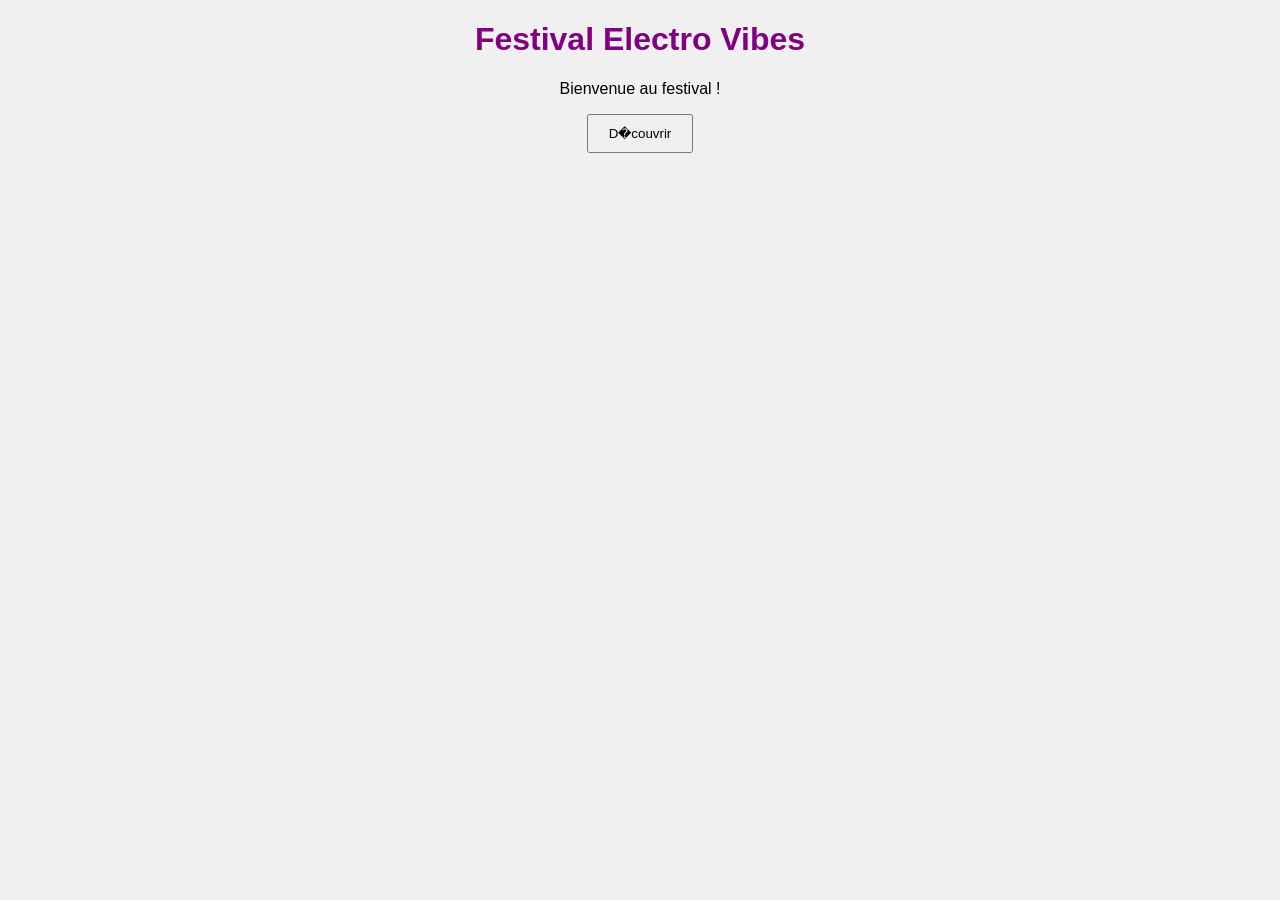
==== index.html @ 2c19eb2b "Ajout de index.html" ====
<!DOCTYPE html>
<html lang="fr">
<head>
    <meta charset="UTF-8">
    <title>Festival Electro Vibes</title>
    <link rel="stylesheet" href="style.css">
</head>
<body>
    <h1>Festival Electro Vibes</h1>
    <p>Bienvenue au festival !</p>
    <button id="btn">D�couvrir</button>

    <script src="script.js"></script>
</body>
</html>
---- style.css ----
body {
    font-family: Arial, sans-serif;
    text-align: center;
    background-color: #f0f0f0;
}

h1 {
    color: purple;
}

button {
    padding: 10px 20px;
    cursor: pointer;
}
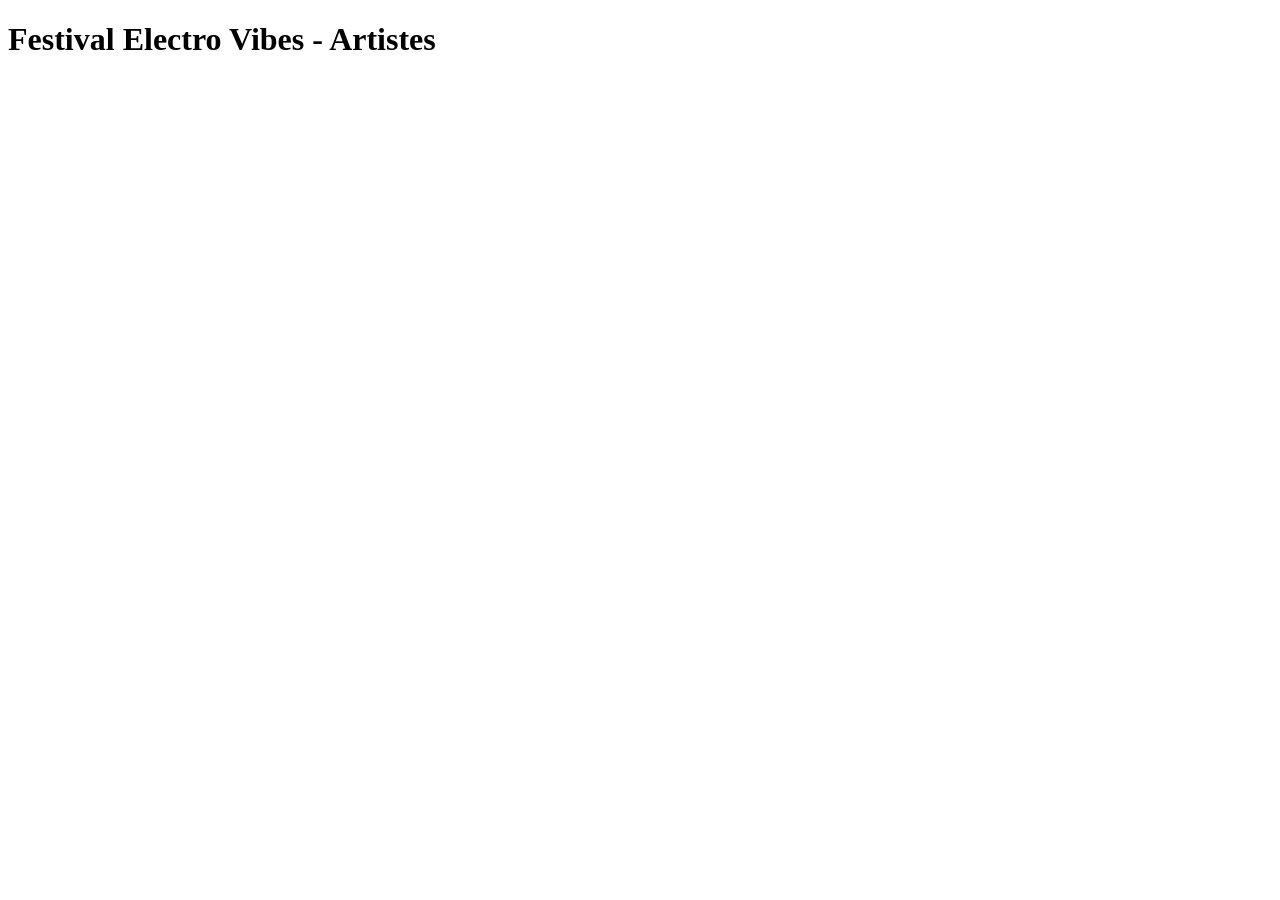
==== commit ee7c040c: "Ajout de la section artistes" ====
--- a/index.html
+++ b/index.html
@@ -1,15 +1,11 @@
 <!DOCTYPE html>
-<html lang="fr">
+<html lang="en">
 <head>
     <meta charset="UTF-8">
-    <title>Festival Electro Vibes</title>
-    <link rel="stylesheet" href="style.css">
+    <meta name="viewport" content="width=device-width, initial-scale=1.0">
+    <title>je suis etudiante 1 je veis j</title>
 </head>
 <body>
-    <h1>Festival Electro Vibes</h1>
-    <p>Bienvenue au festival !</p>
-    <button id="btn">D�couvrir</button>
-
-    <script src="script.js"></script>
+    <h1>Festival Electro Vibes - Artistes</h1>
 </body>
 </html>
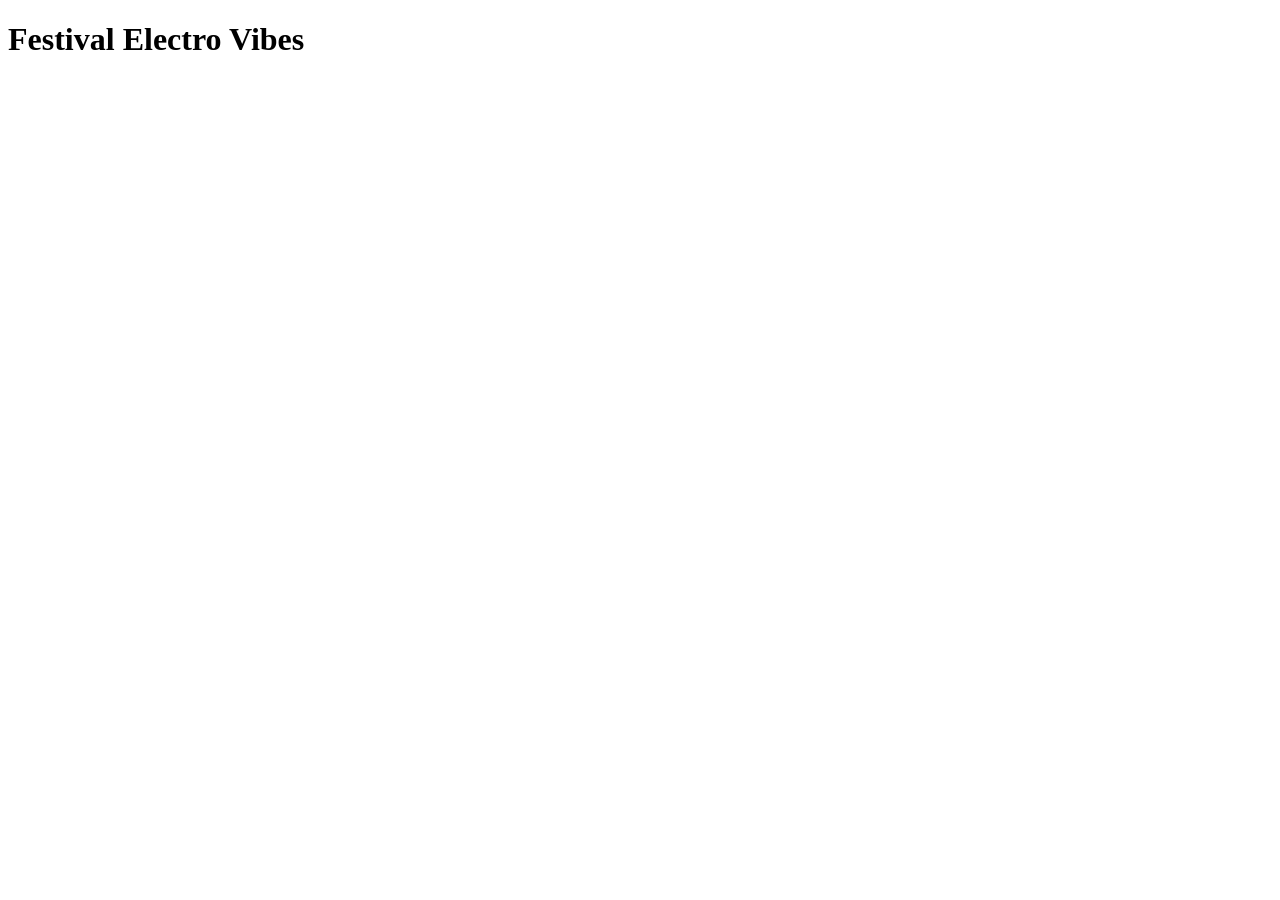
==== commit 48ac2070: "Résolution du conflit entre artistes et programme" ====
--- a/index.html
+++ b/index.html
@@ -6,6 +6,6 @@
     <title>je suis etudiante 1 je veis j</title>
 </head>
 <body>
-    <h1>Festival Electro Vibes - Artistes</h1>
+    <h1>Festival Electro Vibes</h1>
 </body>
 </html>
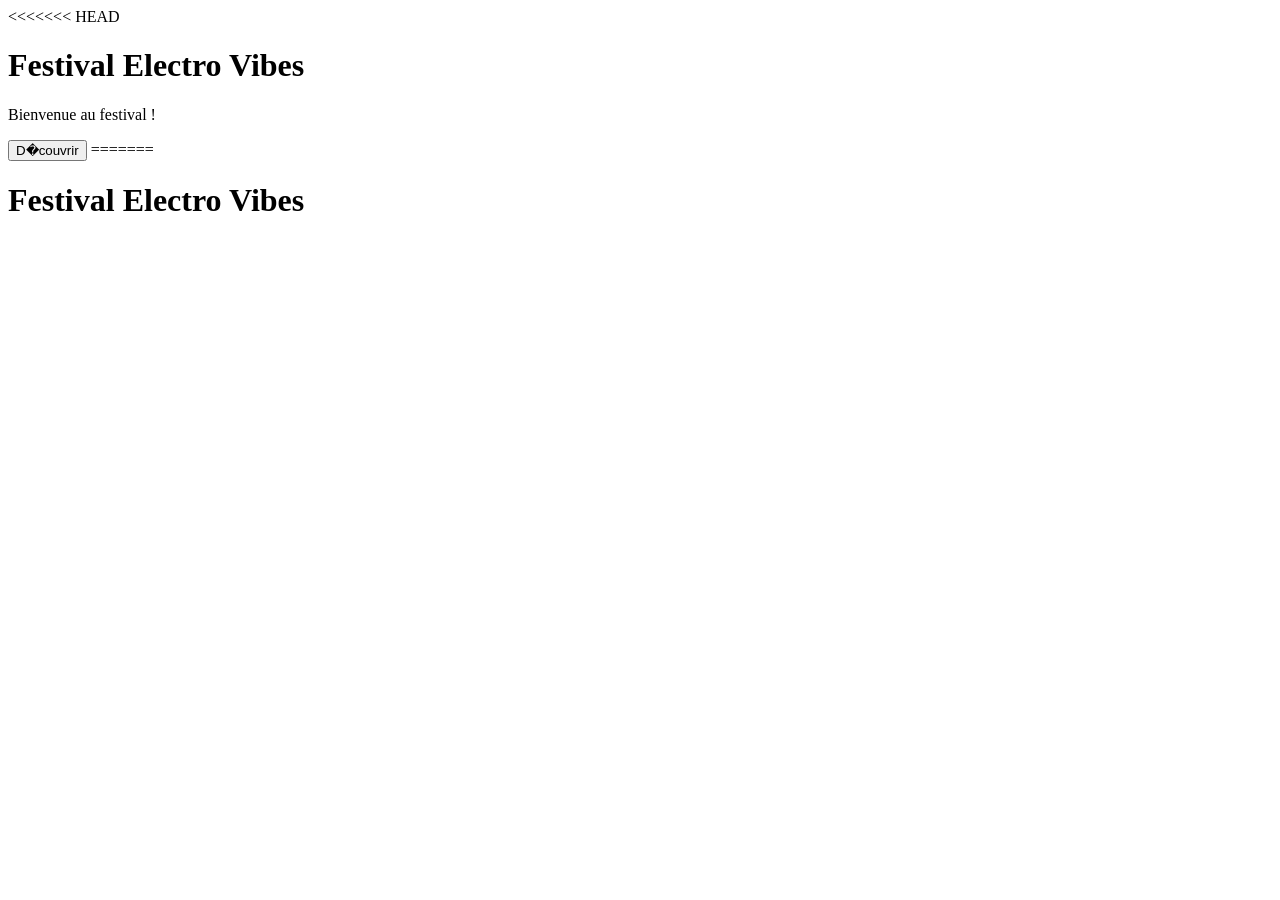
==== commit a4381fa3: "Sauvegarde des fichiers locaux" ====
--- a/index.html
+++ b/index.html
@@ -1,4 +1,18 @@
 <!DOCTYPE html>
+<<<<<<< HEAD
+<html lang="fr">
+<head>
+    <meta charset="UTF-8">
+    <title>Festival Electro Vibes</title>
+    <link rel="stylesheet" href="style.css">
+</head>
+<body>
+    <h1>Festival Electro Vibes</h1>
+    <p>Bienvenue au festival !</p>
+    <button id="btn">D�couvrir</button>
+
+    <script src="script.js"></script>
+=======
 <html lang="en">
 <head>
     <meta charset="UTF-8">
--- a/style.css
+++ b/style.css
@@ -0,0 +1,13 @@
+.galerie {
+    display: grid;
+    grid-template-columns: repeat(3, 1fr);
+    gap: 20px;
+    padding: 20px;
+}
+
+.galerie img {
+    width: 100%;
+    height: 200px;
+    object-fit: cover;
+    border-radius: 10px;
+}
